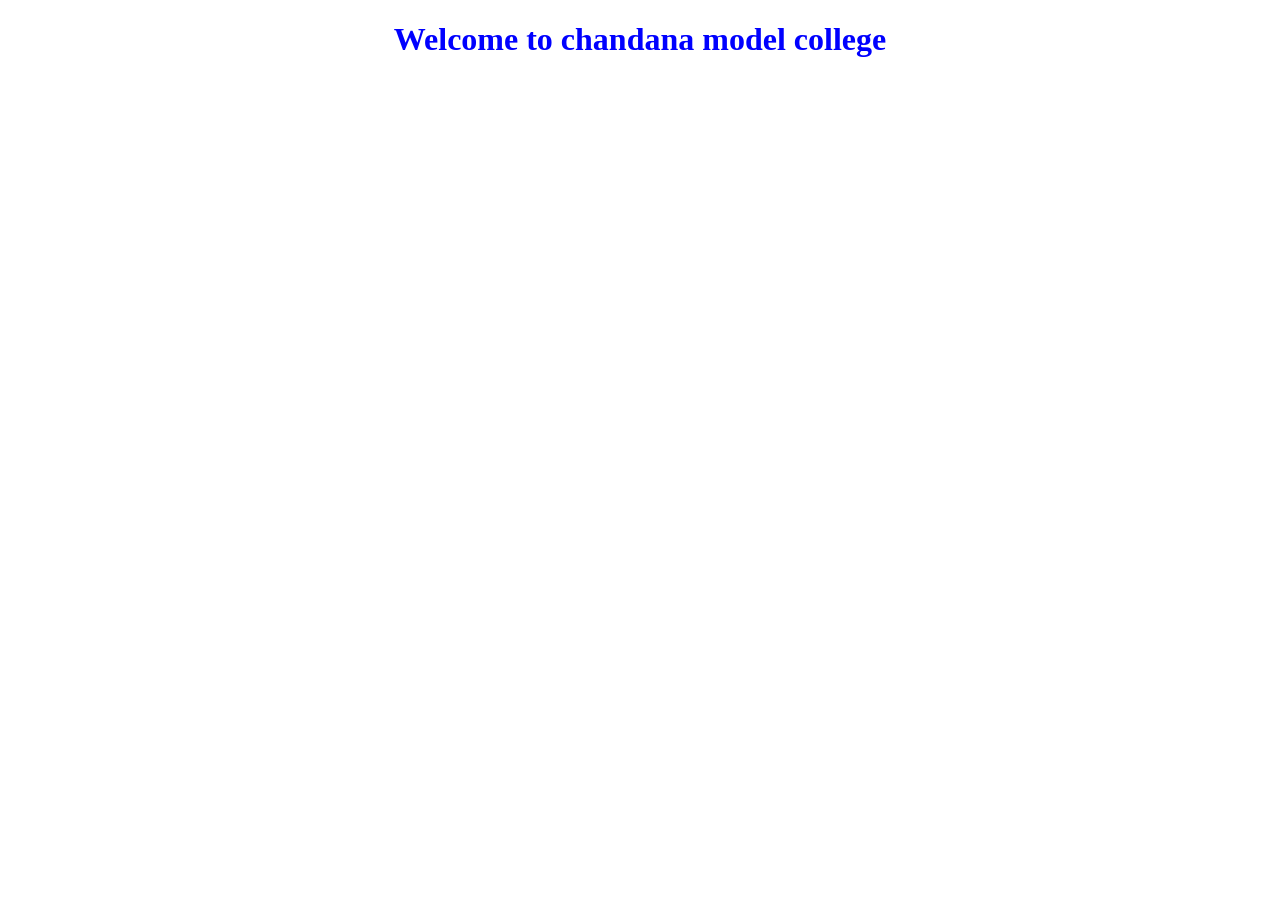
==== index.html @ 4702cf0e "first commit" ====
<!DOCTYPE html>
<html lang="en">
    <head>
        <meta name="viewport" content="width=device-width">
        <meta charset="UTF-8">
    </head>
    <title>chandana model college</title>
    <body>
        <p>
            <h1 style="color: blue;" align="center">Welcome to chandana model college</h1>

    </body>
</html>
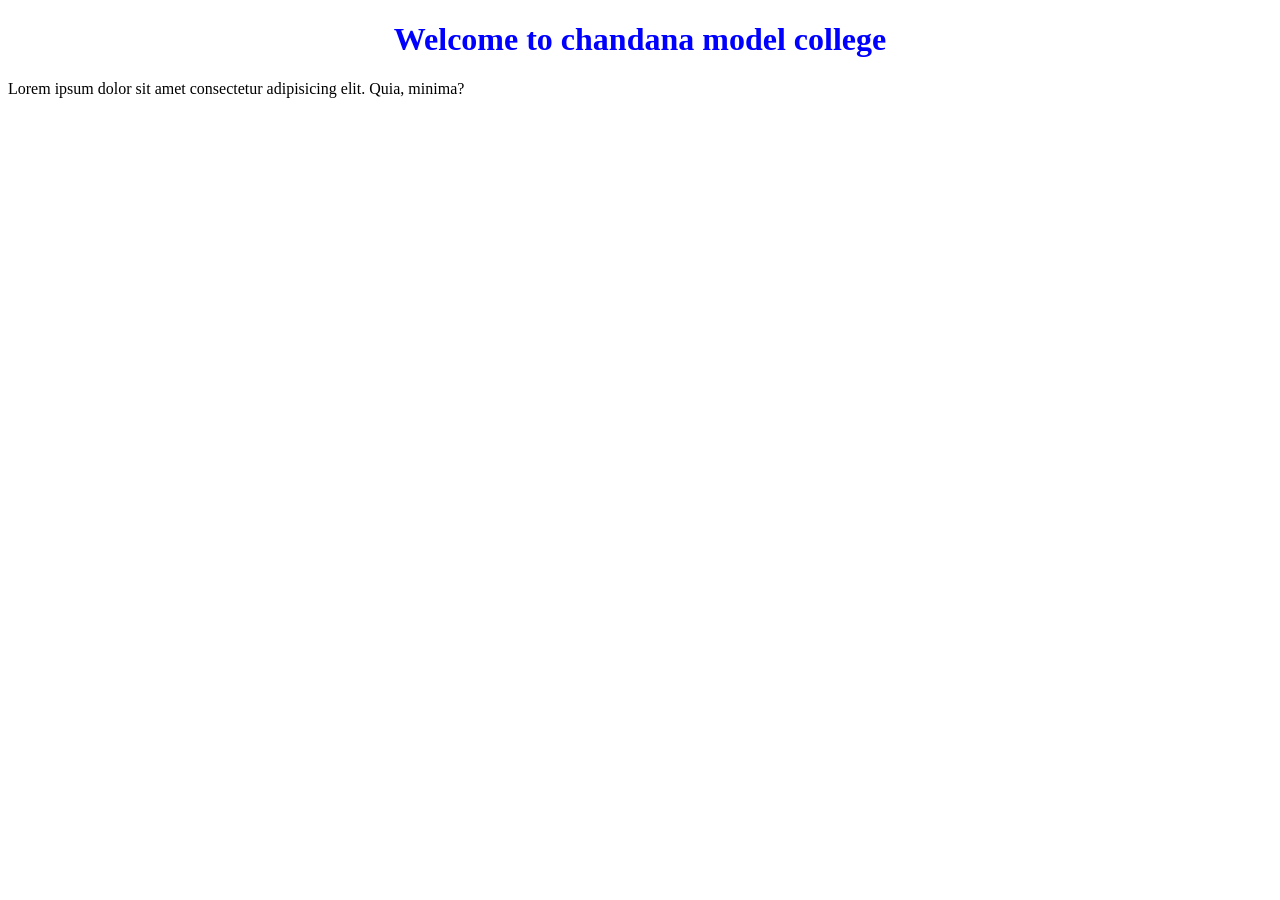
==== commit 58f083a3: "first commit" ====
--- a/index.html
+++ b/index.html
@@ -8,6 +8,8 @@
     <body>
         <p>
             <h1 style="color: blue;" align="center">Welcome to chandana model college</h1>
-
+        </p>
+        <p>Lorem ipsum dolor sit amet consectetur adipisicing elit. Quia, minima?   
+        </p>    
     </body>
 </html>
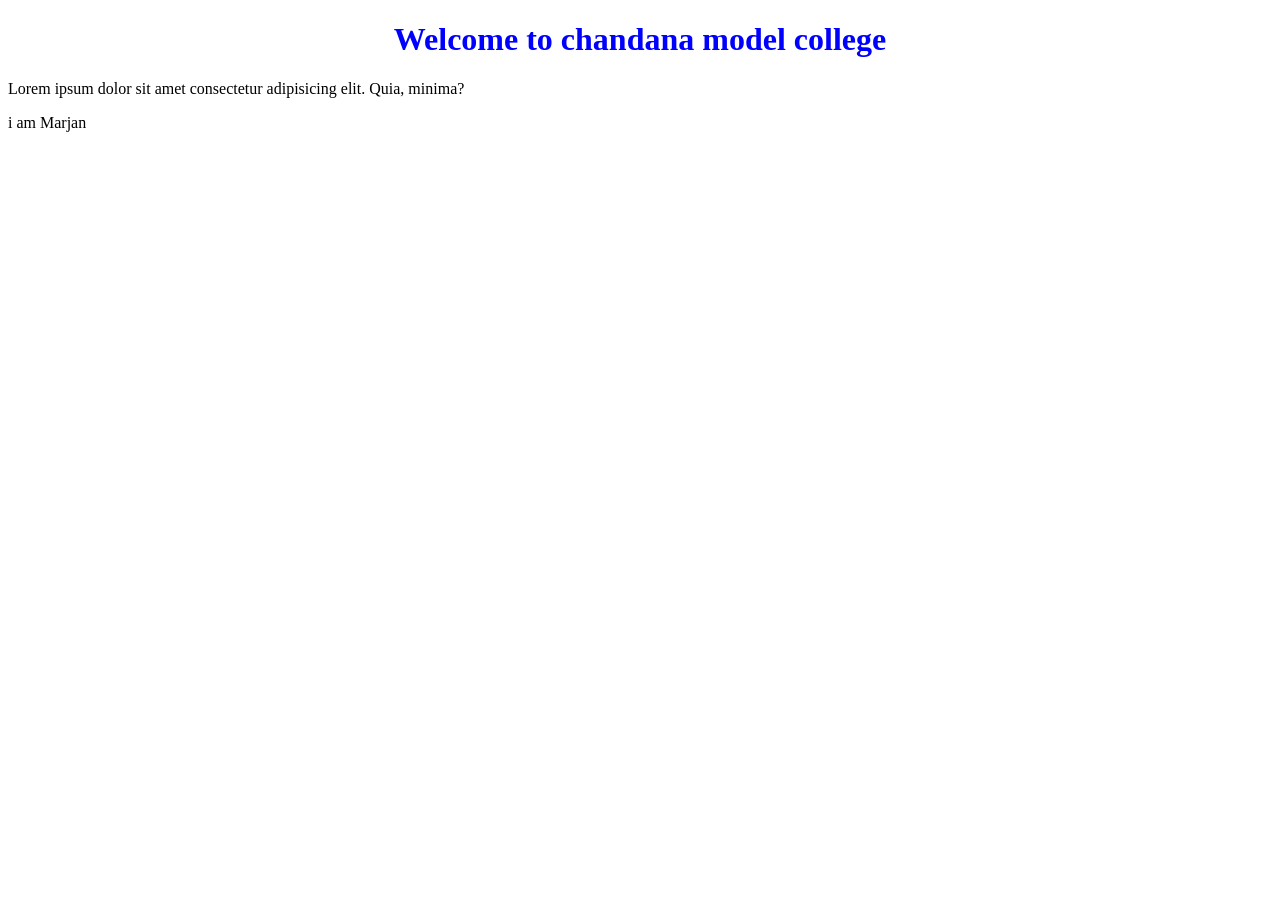
==== commit b0555499: "Update index.html" ====
--- a/index.html
+++ b/index.html
@@ -10,6 +10,7 @@
             <h1 style="color: blue;" align="center">Welcome to chandana model college</h1>
         </p>
         <p>Lorem ipsum dolor sit amet consectetur adipisicing elit. Quia, minima?   
-        </p>    
+        </p>
+        <p>i am Marjan</p>
     </body>
-</html>+</html>
